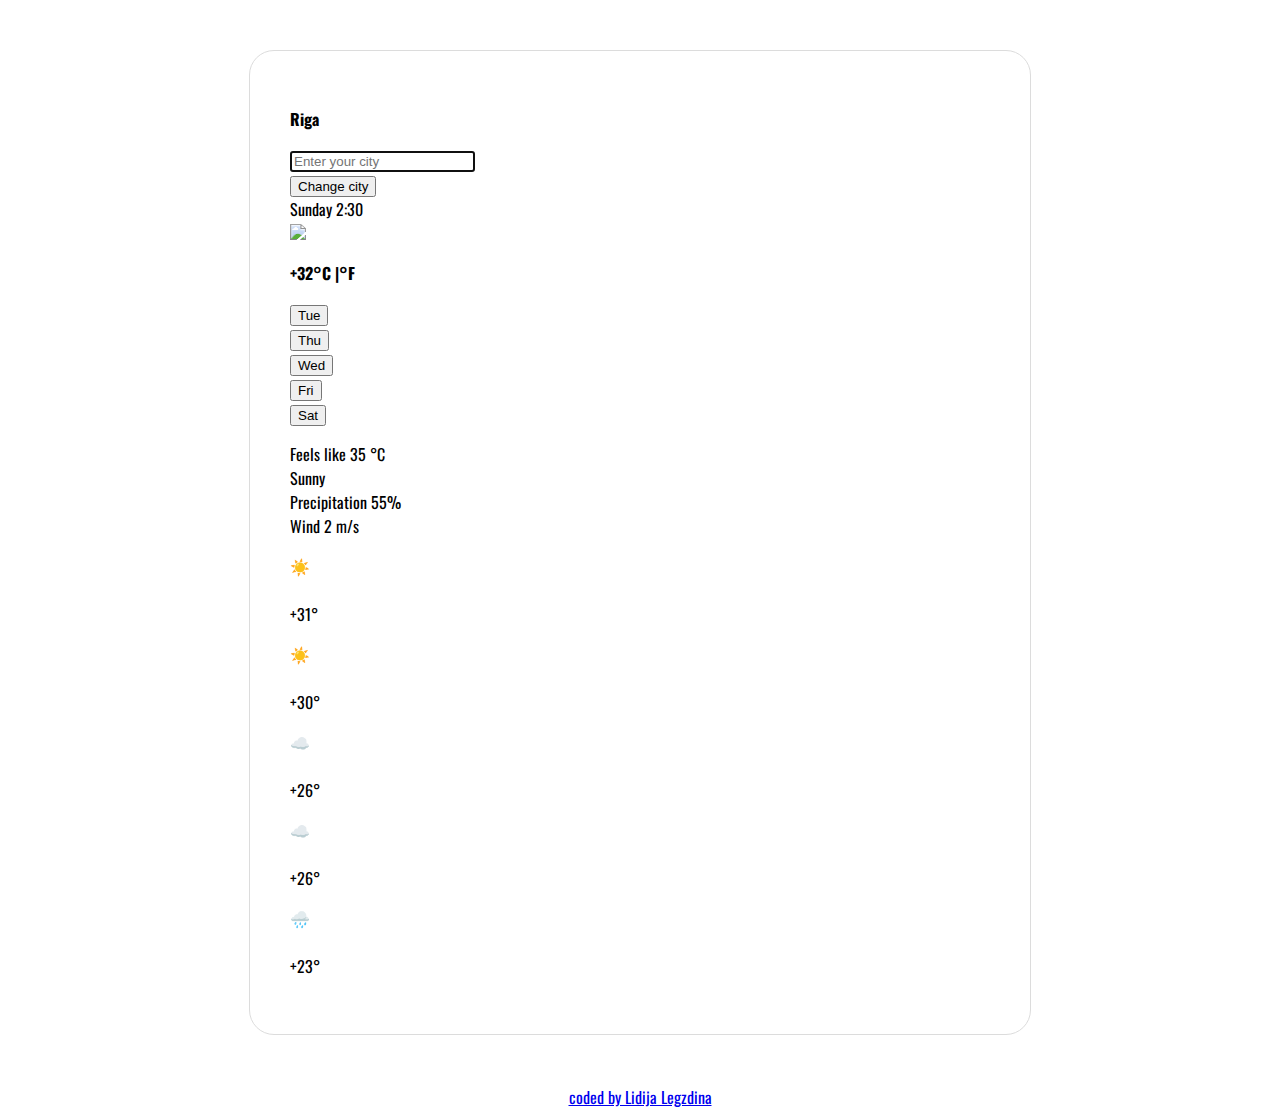
==== index.html @ 4e5b25d8 "Added Default weather forecast - Riga" ====
<!DOCTYPE html>
<html lang="en">
  <head>
    <meta charset="UTF-8" />
    <meta http-equiv="X-UA-Compatible" content="IE=edge" />
    <meta name="viewport" content="width=device-width, initial-scale=1.0" />
    <title>Project</title>
    <link rel="stylesheet" href="src/style.css" />
    <!-- CSS only -->
    <link
      href="https://cdn.jsdelivr.net/npm/bootstrap@5.2.0-beta1/dist/css/bootstrap.min.css"
      rel="stylesheet"
      integrity="sha384-0evHe/X+R7YkIZDRvuzKMRqM+OrBnVFBL6DOitfPri4tjfHxaWutUpFmBp4vmVor"
      crossorigin="anonymous"
    />
    <link rel="preconnect" href="https://fonts.googleapis.com" />
    <link rel="preconnect" href="https://fonts.gstatic.com" crossorigin />
    <link
      href="https://fonts.googleapis.com/css2?family=Oswald:wght@300&family=Splash&display=swap"
      rel="stylesheet"
    />
    <script src="https://cdn.jsdelivr.net/npm/axios/dist/axios.min.js"></script>
  </head>
  <body>
    <div class="container">
      <div class="app">
            <div class="row">
        <div class="col-4 riga">
          <p class="fs-1" id="current-city">Riga</p>
        </div>
        <div class="col-4">
          <form id="change-city">
            <input
              type="text"
              class="form-control fs-5"
              placeholder="Enter your city"
              autofocus="on"
              id="city-input"
            />
          </form>
        </div>
        <div class="col-4">
          <form id="change-city-btn">
            <input
              type="submit"
              value="Change city"
              class="btn btn-primary fs-5"
              id="city-input-btn"
            />
          </form>
        </div>
        <div class="row time" id="current-day-time">
          <div class="col-4">
            <p class="fs-5 day">Monday 12:29</p>
          </div>
        </div>
        <div class="row" >
          <div class="col-4">
            <img class="fs-1" id="current-weather-icon" src="https://cdn-icons-png.flaticon.com/512/979/979585.png"/>
                    
                    </div>
        </div>
        <div class="row">
          <div class="col-4 temperature">
            <p class="fs-2" id="current-temperature">+32°C |°F</p>
          </div>
                    <div class="col-1 col-sm tue fs-6">
            <button type="button" class="btn btn-primary">Tue</button>
          </div>
          <div class="col-1 col-sm thu fs-6">
            <button type="button" class="btn btn-primary">Thu</button>
          </div>
          <div class="col-1 col-sm wed fs-6">
            <button type="button" class="btn btn-primary">Wed</button>
          </div>
          <div class="col-1 col-sm fri fs-6">
            <button type="button" class="btn btn-primary">Fri</button>
          </div>
          <div class="col-1 col-sm sat fs-6">
            <button type="button" class="btn btn-primary">Sat</button>
          </div>
        </div>
        <div class="row">
          <div class="col-4">
            <p class="fs-5 today">
              <div id="feels-like-now">
              Feels like 35 °C
              </div>
                                          <div id="description">
              Sunny
            </div>
              <div id="precipitation">
              Precipitation 55%
            </div>
              <div id="wind">
              Wind 2 m/s
              </div>
              </p>
              </div>
                      <div class="col-1 col-sm">
            <p class="fs-5">
              ☀️
              <br />
              <br />
              +31°
            </p>
          </div>
          <div class="col-1 col-sm">
            <p class="fs-5">
              ☀️
              <br />
              <br />
              +30°
            </p>
          </div>
          <div class="col-1 col-sm">
            <p class="fs-5">
              ☁️
              <br />
              <br />
              +26°
            </p>
          </div>
          <div class="col-1 col-sm">
            <p class="fs-5">
              ☁️
              <br />
              <br />
              +26°
            </p>
          </div>
          <div class="col-1 col-sm">
            <p class="fs-5">
              🌧️
              <br />
              <br />
              +23°
            </p>
          </div>
        </div>
      </div>
    </div>
    </div>
    <a href="https://github.com/LidijaLegzdina/Weather-app" target="blank" id="git-hub-link">
      coded by Lidija Legzdina
          <script src="src/index.js"></script>
  </body>
</html>
---- src/style.css ----
p {
  font-family: "Oswald", sans-serif;
  font-size: 16px;
}
form {
  font-family: "Oswald", sans-serif;
}
.app {
  max-width: 700px;
  border: 1px solid #dcdcdc;
  border-radius: 25px;
  margin: 50px auto;
  padding: 40px 40px 40px 40px;
  left: 100px;
  font-family: "Oswald", sans-serif;
}
.riga,
.temperature,
.tue,
.thu,
.wed,
.fri,
.sat {
  font-weight: bold;
}
.tue,
.thu,
.wed,
.fri,
.sat {
  font-family: "Oswald", sans-serif;
}
#current-day-time {
  font-family: "Oswald", sans-serif;
}
#git-hub-link {
  display: block;
  text-align: center;
  font-family: "Oswald", sans-serif;
}
#current-weather-icon {
  max-width: 40px;
}
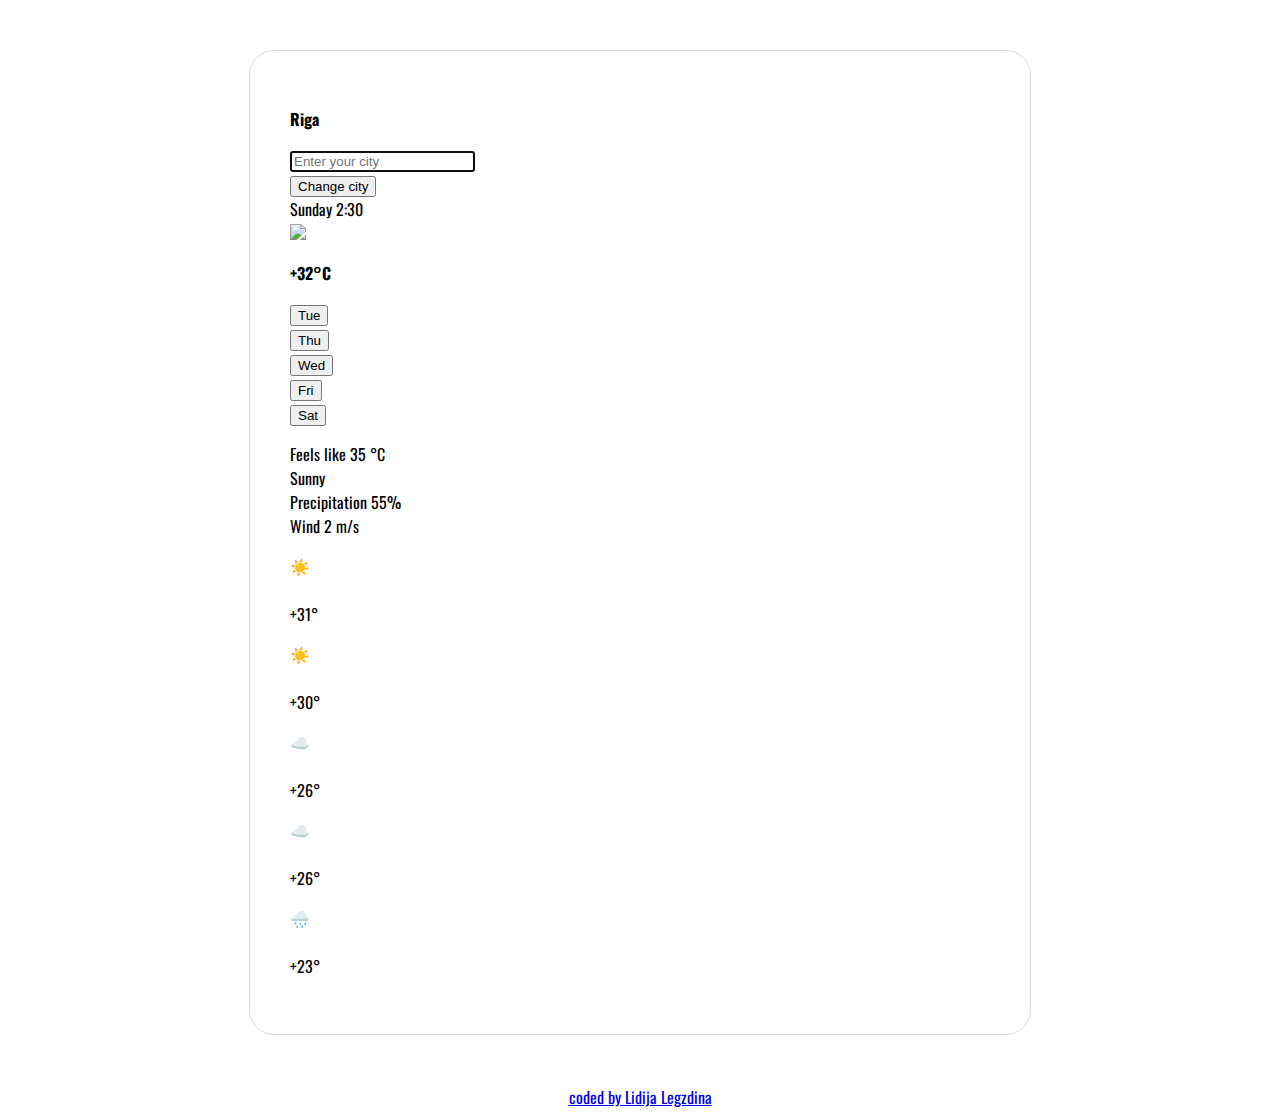
==== commit fcbc9e97: "deleted F" ====
--- a/index.html
+++ b/index.html
@@ -62,7 +62,9 @@
         </div>
         <div class="row">
           <div class="col-4 temperature">
-            <p class="fs-2" id="current-temperature">+32°C |°F</p>
+            <p class="fs-2" id="current-temperature">
+              +32°C 
+                        </p>
           </div>
                     <div class="col-1 col-sm tue fs-6">
             <button type="button" class="btn btn-primary">Tue</button>
@@ -86,7 +88,7 @@
               <div id="feels-like-now">
               Feels like 35 °C
               </div>
-                                          <div id="description">
+             <div id="description">
               Sunny
             </div>
               <div id="precipitation">
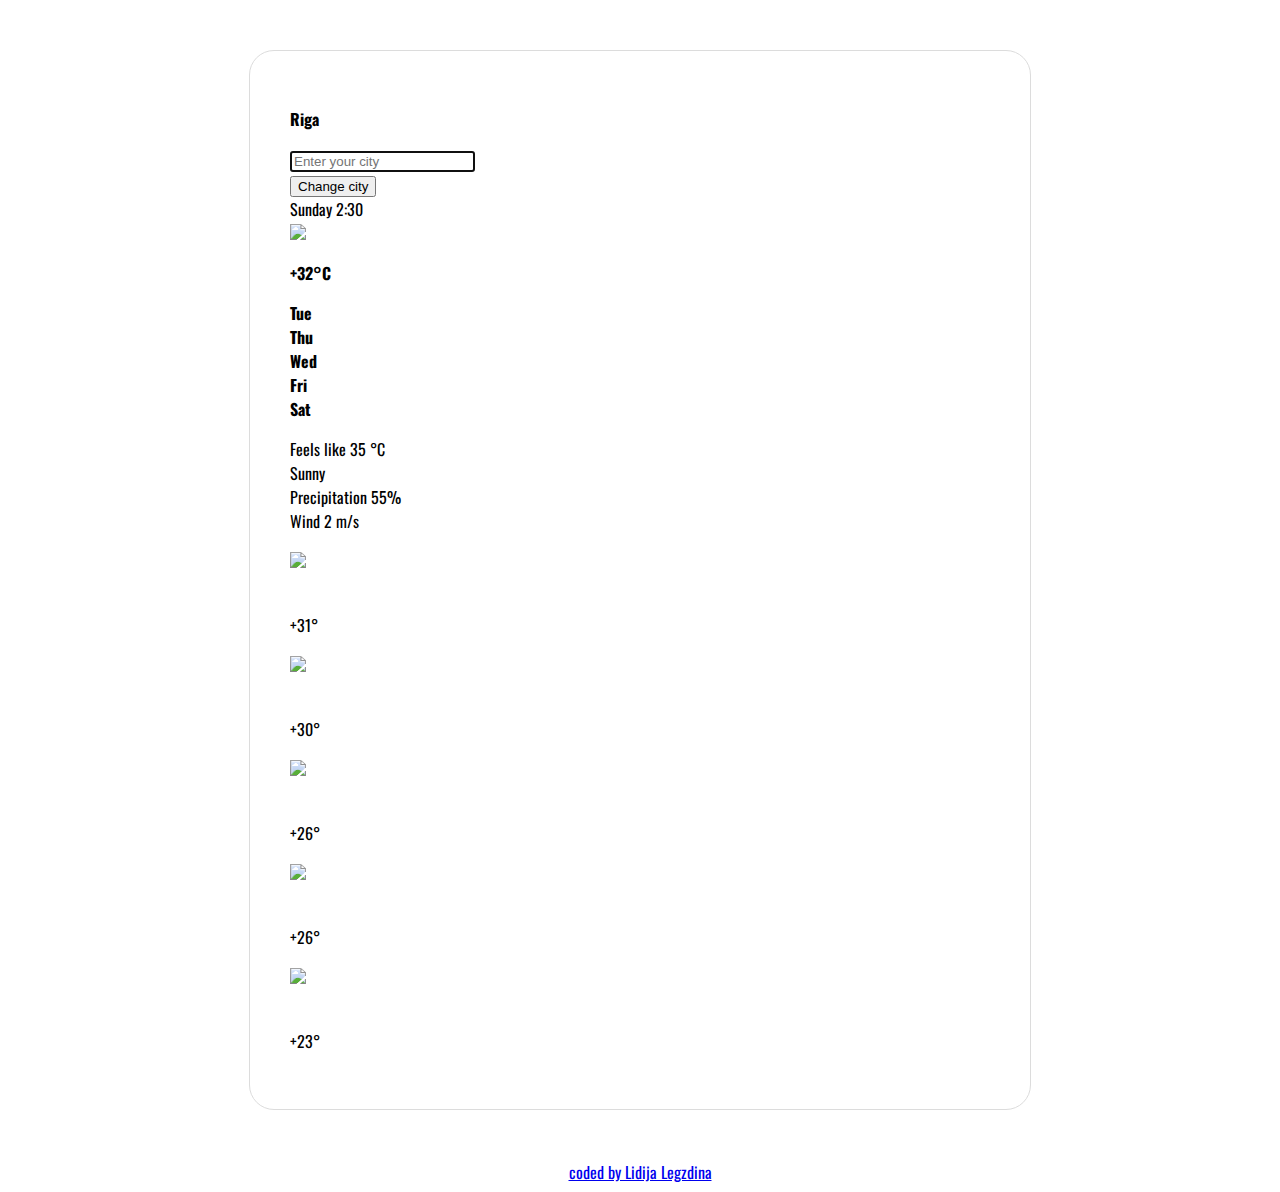
==== commit ac8b271a: "Weather forecast-added days, icons, temp html CSS" ====
--- a/index.html
+++ b/index.html
@@ -24,31 +24,30 @@
   <body>
     <div class="container">
       <div class="app">
-            <div class="row">
-        <div class="col-4 riga">
+             <form id="change-city">
+          <div class="row">
+            <div class="col-4 riga">
           <p class="fs-1" id="current-city">Riga</p>
         </div>
-        <div class="col-4">
-          <form id="change-city">
+                    <div class="col-4">
             <input
               type="text"
               class="form-control fs-5"
               placeholder="Enter your city"
               autofocus="on"
               id="city-input"
-            />
-          </form>
-        </div>
-        <div class="col-4">
-          <form id="change-city-btn">
-            <input
+              />
+              </div>
+              <div class="col-4">
+              <input
               type="submit"
               value="Change city"
               class="btn btn-primary fs-5"
               id="city-input-btn"
             />
-          </form>
+          </div>
         </div>
+           </form>
         <div class="row time" id="current-day-time">
           <div class="col-4">
             <p class="fs-5 day">Monday 12:29</p>
@@ -66,22 +65,22 @@
               +32°C 
                         </p>
           </div>
-                    <div class="col-1 col-sm tue fs-6">
-            <button type="button" class="btn btn-primary">Tue</button>
+                              <div class="col-1 col-sm tue fs-6">
+            <div class="weather-forecast-date">Tue</div>
           </div>
           <div class="col-1 col-sm thu fs-6">
-            <button type="button" class="btn btn-primary">Thu</button>
+            <div class="weather-forecast-date-2">Thu</div>
           </div>
           <div class="col-1 col-sm wed fs-6">
-            <button type="button" class="btn btn-primary">Wed</button>
+            <div class="weather-forecast-date-3">Wed</div>
           </div>
           <div class="col-1 col-sm fri fs-6">
-            <button type="button" class="btn btn-primary">Fri</button>
+            <div class="weather-forecast-date-4">Fri</div>
           </div>
           <div class="col-1 col-sm sat fs-6">
-            <button type="button" class="btn btn-primary">Sat</button>
+            <div class="weather-forecast-date-5">Sat</div>
           </div>
-        </div>
+                </div>
         <div class="row">
           <div class="col-4">
             <p class="fs-5 today">
@@ -99,47 +98,57 @@
               </div>
               </p>
               </div>
-                      <div class="col-1 col-sm">
+                                    <div class="col-1 col-sm">
             <p class="fs-5">
-              ☀️
+                <img class="fs-1" id="weather-forecast-icon" src="https://cdn-icons-png.flaticon.com/512/979/979585.png"/>
               <br />
               <br />
+              <div class="weather-forecast-temp">
               +31°
+            </div>
             </p>
           </div>
           <div class="col-1 col-sm">
             <p class="fs-5">
-              ☀️
+              <img class="fs-1" id="weather-forecast-icon-2" src="https://cdn-icons-png.flaticon.com/512/979/979585.png"/>
               <br />
               <br />
+              <div class="weather-forecast-temp-2">
               +30°
+            </div>
             </p>
           </div>
           <div class="col-1 col-sm">
             <p class="fs-5">
-              ☁️
+              <img class="fs-1" id="weather-forecast-icon-3" src="https://cdn-icons-png.flaticon.com/512/979/979585.png"/>
               <br />
               <br />
+              <div class="weather-forecast-temp-3">
               +26°
+            </div>
             </p>
           </div>
           <div class="col-1 col-sm">
             <p class="fs-5">
-              ☁️
+              <img class="fs-1" id="weather-forecast-icon-4" src="https://cdn-icons-png.flaticon.com/512/979/979585.png"/>
               <br />
               <br />
+              <div class="weather-forecast-temp-4">
               +26°
+            </div>
             </p>
           </div>
           <div class="col-1 col-sm">
             <p class="fs-5">
-              🌧️
+              <img class="fs-1" id="weather-forecast-icon-5" src="https://cdn-icons-png.flaticon.com/512/979/979585.png"/>
               <br />
               <br />
+              <div class="weather-forecast-temp-5">
               +23°
+            </div>
             </p>
           </div>
-        </div>
+                  </div>
       </div>
     </div>
     </div>
--- a/src/style.css
+++ b/src/style.css
@@ -41,3 +41,10 @@
 #current-weather-icon {
   max-width: 40px;
 }
+#weather-forecast-icon,
+#weather-forecast-icon-2,
+#weather-forecast-icon-3,
+#weather-forecast-icon-4,
+#weather-forecast-icon-5 {
+  max-width: 25px;
+}
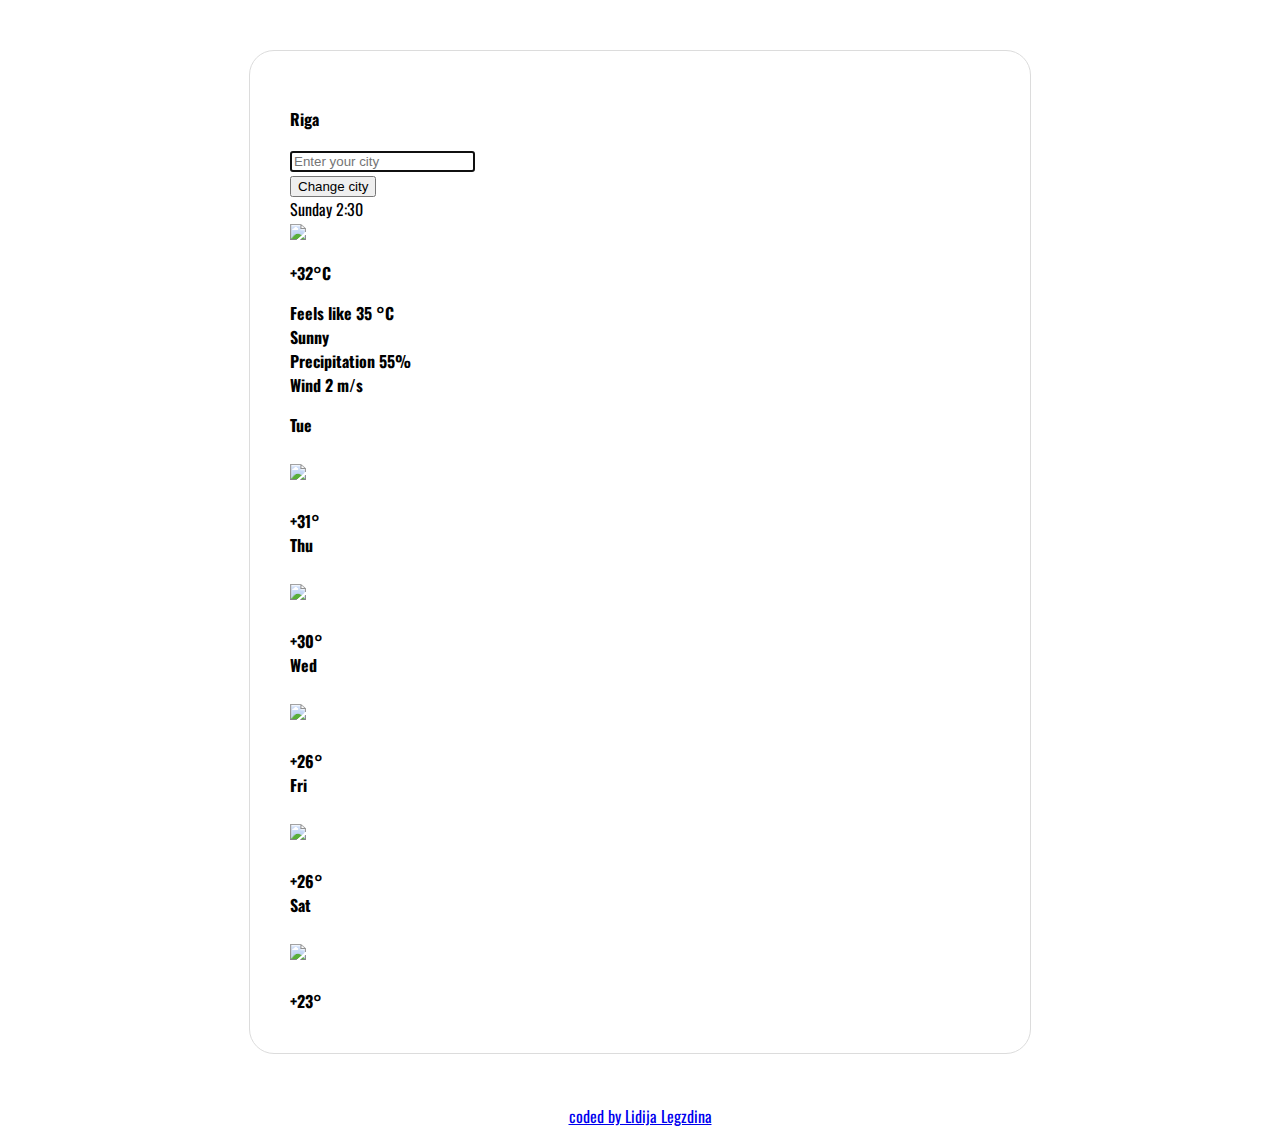
==== commit 14a3e5b5: "updated weather forecast html to be able wrap it in div" ====
--- a/index.html
+++ b/index.html
@@ -63,27 +63,8 @@
           <div class="col-4 temperature">
             <p class="fs-2" id="current-temperature">
               +32°C 
-                        </p>
-          </div>
-                              <div class="col-1 col-sm tue fs-6">
-            <div class="weather-forecast-date">Tue</div>
-          </div>
-          <div class="col-1 col-sm thu fs-6">
-            <div class="weather-forecast-date-2">Thu</div>
-          </div>
-          <div class="col-1 col-sm wed fs-6">
-            <div class="weather-forecast-date-3">Wed</div>
-          </div>
-          <div class="col-1 col-sm fri fs-6">
-            <div class="weather-forecast-date-4">Fri</div>
-          </div>
-          <div class="col-1 col-sm sat fs-6">
-            <div class="weather-forecast-date-5">Sat</div>
-          </div>
-                </div>
-        <div class="row">
-          <div class="col-4">
-            <p class="fs-5 today">
+                        </p> 
+                        <p class="fs-5 today">
               <div id="feels-like-now">
               Feels like 35 °C
               </div>
@@ -97,61 +78,67 @@
               Wind 2 m/s
               </div>
               </p>
-              </div>
-                                    <div class="col-1 col-sm">
-            <p class="fs-5">
-                <img class="fs-1" id="weather-forecast-icon" src="https://cdn-icons-png.flaticon.com/512/979/979585.png"/>
+          </div>
+               
+           <div class="weather-forecast">   
+          <div class="col-2 col-sm tue fs-6">
+            <div class="weather-forecast-date">Tue</div>
+            <br/>
+            <img class="fs-1" id="weather-forecast-icon" src="https://cdn-icons-png.flaticon.com/512/979/979585.png"/>
               <br />
               <br />
               <div class="weather-forecast-temp">
               +31°
             </div>
-            </p>
           </div>
-          <div class="col-1 col-sm">
-            <p class="fs-5">
-              <img class="fs-1" id="weather-forecast-icon-2" src="https://cdn-icons-png.flaticon.com/512/979/979585.png"/>
+          <div class="col-2 col-sm thu fs-6">
+            <div class="weather-forecast-date-2">Thu</div>
+            <br/>
+             <img class="fs-1" id="weather-forecast-icon-2" src="https://cdn-icons-png.flaticon.com/512/979/979585.png"/>
               <br />
               <br />
               <div class="weather-forecast-temp-2">
               +30°
             </div>
-            </p>
           </div>
-          <div class="col-1 col-sm">
-            <p class="fs-5">
-              <img class="fs-1" id="weather-forecast-icon-3" src="https://cdn-icons-png.flaticon.com/512/979/979585.png"/>
+          <div class="col-2 col-sm wed fs-6">
+            <div class="weather-forecast-date-3">Wed</div>
+            <br />
+            <img class="fs-1" id="weather-forecast-icon-3" src="https://cdn-icons-png.flaticon.com/512/979/979585.png"/>
               <br />
               <br />
               <div class="weather-forecast-temp-3">
               +26°
             </div>
-            </p>
           </div>
-          <div class="col-1 col-sm">
-            <p class="fs-5">
-              <img class="fs-1" id="weather-forecast-icon-4" src="https://cdn-icons-png.flaticon.com/512/979/979585.png"/>
+          <div class="col-2 col-sm fri fs-6">
+            <div class="weather-forecast-date-4">Fri</div>
+            <br/>
+            <img class="fs-1" id="weather-forecast-icon-4" src="https://cdn-icons-png.flaticon.com/512/979/979585.png"/>
               <br />
               <br />
               <div class="weather-forecast-temp-4">
               +26°
             </div>
-            </p>
           </div>
-          <div class="col-1 col-sm">
-            <p class="fs-5">
-              <img class="fs-1" id="weather-forecast-icon-5" src="https://cdn-icons-png.flaticon.com/512/979/979585.png"/>
+          <div class="col-2 col-sm sat fs-6">
+            <div class="weather-forecast-date-5">Sat</div>
+            <br/>
+            <img class="fs-1" id="weather-forecast-icon-5" src="https://cdn-icons-png.flaticon.com/512/979/979585.png"/>
               <br />
               <br />
               <div class="weather-forecast-temp-5">
               +23°
             </div>
-            </p>
           </div>
-                  </div>
-      </div>
+          </div>   
+                    
+          </div>  
+            </div>
     </div>
-    </div>
+    </div>                
+                    
+      
     <a href="https://github.com/LidijaLegzdina/Weather-app" target="blank" id="git-hub-link">
       coded by Lidija Legzdina
           <script src="src/index.js"></script>
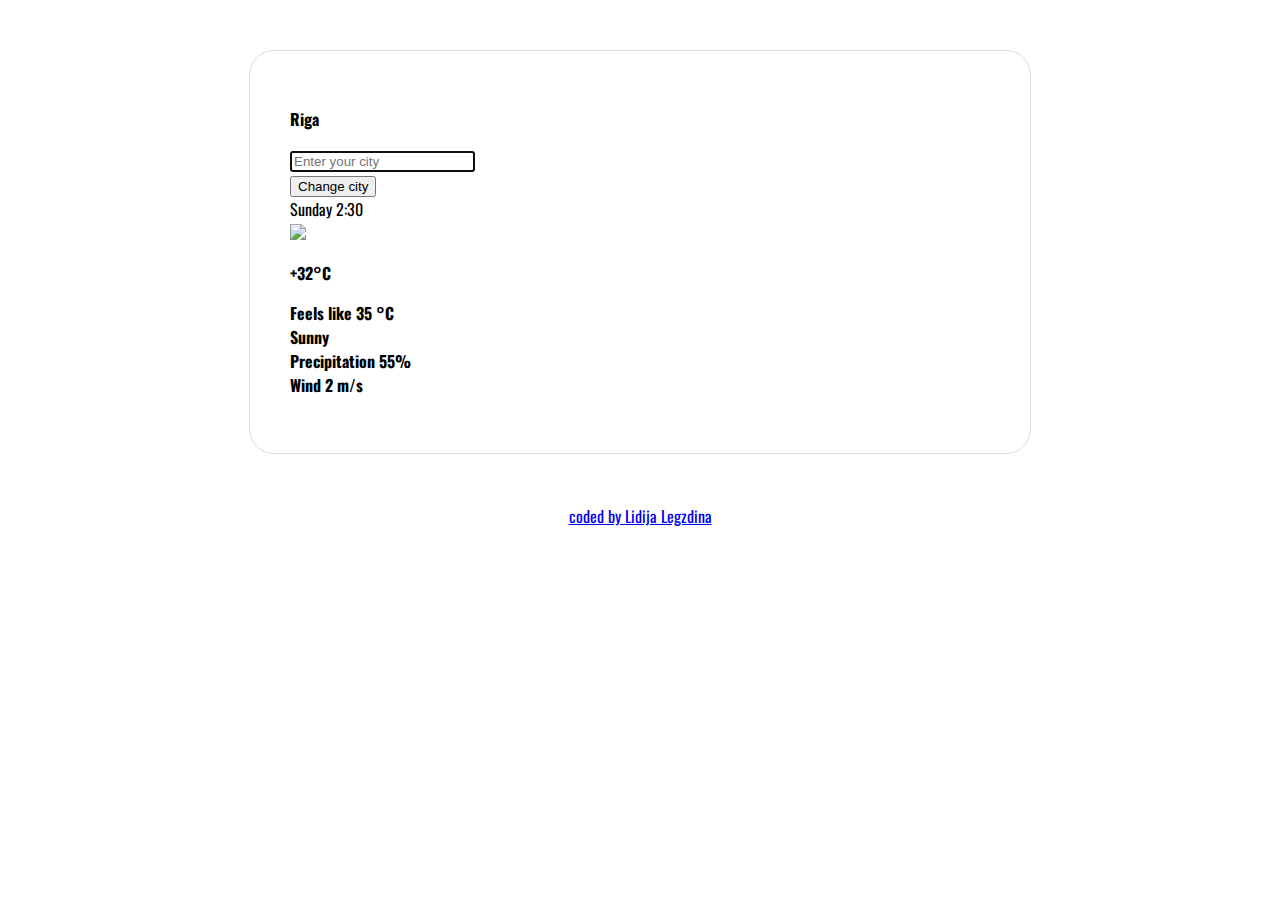
==== commit eaa0dd4d: "Updated with final version" ====
--- a/index.html
+++ b/index.html
@@ -79,59 +79,15 @@
               </div>
               </p>
           </div>
-               
-           <div class="weather-forecast">   
-          <div class="col-2 col-sm tue fs-6">
-            <div class="weather-forecast-date">Tue</div>
-            <br/>
-            <img class="fs-1" id="weather-forecast-icon" src="https://cdn-icons-png.flaticon.com/512/979/979585.png"/>
-              <br />
-              <br />
-              <div class="weather-forecast-temp">
-              +31°
-            </div>
+            
+           
+            <div class="col-8">
+               <div id="forecast">
+                      
           </div>
-          <div class="col-2 col-sm thu fs-6">
-            <div class="weather-forecast-date-2">Thu</div>
-            <br/>
-             <img class="fs-1" id="weather-forecast-icon-2" src="https://cdn-icons-png.flaticon.com/512/979/979585.png"/>
-              <br />
-              <br />
-              <div class="weather-forecast-temp-2">
-              +30°
-            </div>
-          </div>
-          <div class="col-2 col-sm wed fs-6">
-            <div class="weather-forecast-date-3">Wed</div>
-            <br />
-            <img class="fs-1" id="weather-forecast-icon-3" src="https://cdn-icons-png.flaticon.com/512/979/979585.png"/>
-              <br />
-              <br />
-              <div class="weather-forecast-temp-3">
-              +26°
-            </div>
-          </div>
-          <div class="col-2 col-sm fri fs-6">
-            <div class="weather-forecast-date-4">Fri</div>
-            <br/>
-            <img class="fs-1" id="weather-forecast-icon-4" src="https://cdn-icons-png.flaticon.com/512/979/979585.png"/>
-              <br />
-              <br />
-              <div class="weather-forecast-temp-4">
-              +26°
-            </div>
-          </div>
-          <div class="col-2 col-sm sat fs-6">
-            <div class="weather-forecast-date-5">Sat</div>
-            <br/>
-            <img class="fs-1" id="weather-forecast-icon-5" src="https://cdn-icons-png.flaticon.com/512/979/979585.png"/>
-              <br />
-              <br />
-              <div class="weather-forecast-temp-5">
-              +23°
-            </div>
-          </div>
-          </div>   
+           </div> 
+           </div>
+           </div>
                     
           </div>  
             </div>
